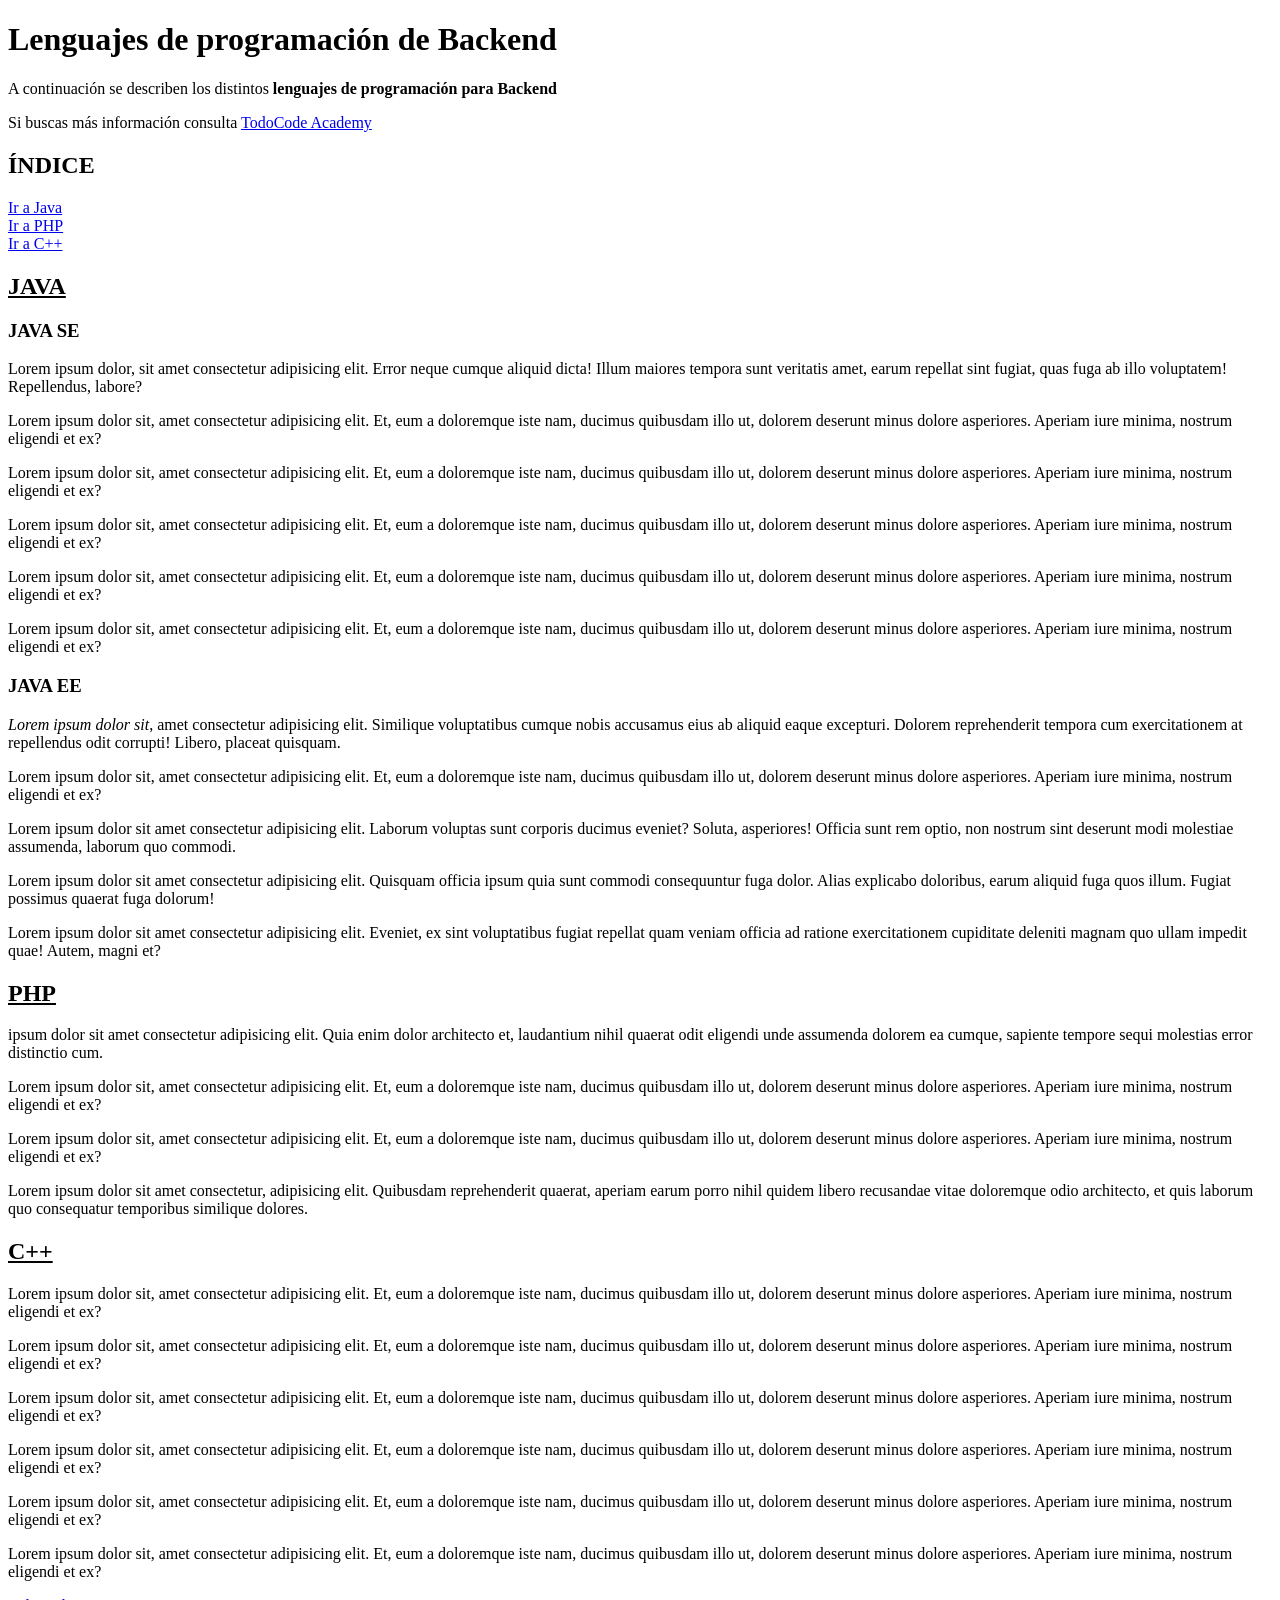
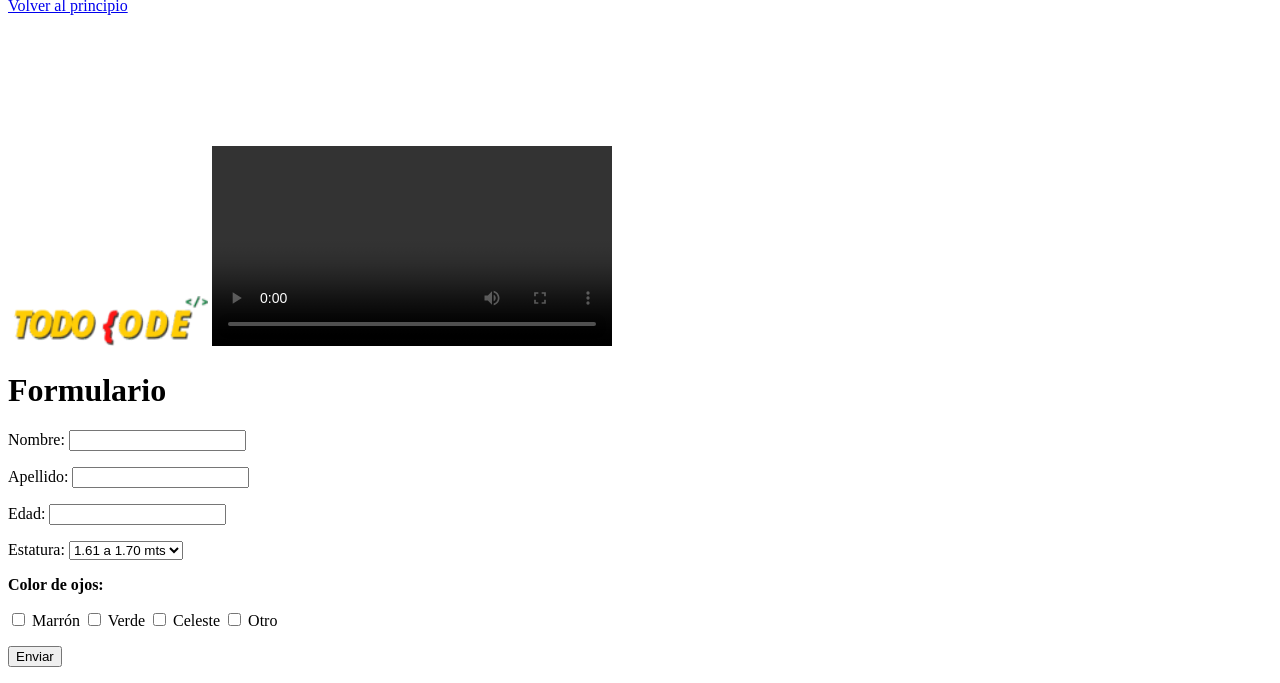
==== index.html @ 2b49d752 "Recupero checkbox" ====
<!DOCTYPE html>
<html lang="es">
<head>
   <meta charset="UTF-8">
     <!-- <meta name="viewport" content="width=device-width, initial-scale=1.0"> -->
    <title>Mi primer página Web</title>
</head>

<body>
    <H1 id="tope">Lenguajes de programación de Backend</H1>
    <P>A continuación se describen los distintos <b>lenguajes de programación para Backend</b></P>
    <p>Si buscas más información consulta <a href="https://todocodeacademy.com">TodoCode Academy</a></p>
    
    <h2>ÍNDICE</h2>
    <a href="#Java">Ir a Java</a><br>
    <a href="#PHP">Ir a PHP</a><br>
    <a href="#C">Ir a C++</a>
    
    <h2 id="Java"><u>JAVA</u></h2>

    <h3>JAVA SE</h3>

    <p>Lorem ipsum dolor, sit amet consectetur adipisicing elit. Error neque cumque aliquid dicta! Illum maiores tempora sunt veritatis amet, earum repellat sint fugiat, quas fuga ab illo voluptatem! Repellendus, labore?</p>
    <p>Lorem ipsum dolor sit, amet consectetur adipisicing elit. Et, eum a doloremque iste nam, ducimus quibusdam illo ut, dolorem deserunt minus dolore asperiores. Aperiam iure minima, nostrum eligendi et ex?</p>
    <p>Lorem ipsum dolor sit, amet consectetur adipisicing elit. Et, eum a doloremque iste nam, ducimus quibusdam illo ut, dolorem deserunt minus dolore asperiores. Aperiam iure minima, nostrum eligendi et ex?</p>
    <p>Lorem ipsum dolor sit, amet consectetur adipisicing elit. Et, eum a doloremque iste nam, ducimus quibusdam illo ut, dolorem deserunt minus dolore asperiores. Aperiam iure minima, nostrum eligendi et ex?</p>
    <p>Lorem ipsum dolor sit, amet consectetur adipisicing elit. Et, eum a doloremque iste nam, ducimus quibusdam illo ut, dolorem deserunt minus dolore asperiores. Aperiam iure minima, nostrum eligendi et ex?</p>
    <p>Lorem ipsum dolor sit, amet consectetur adipisicing elit. Et, eum a doloremque iste nam, ducimus quibusdam illo ut, dolorem deserunt minus dolore asperiores. Aperiam iure minima, nostrum eligendi et ex?</p>
    
    <h3>JAVA EE</h3>

    <p><i>Lorem ipsum dolor sit</i>, amet consectetur adipisicing elit. Similique voluptatibus cumque nobis accusamus eius ab aliquid eaque excepturi. Dolorem reprehenderit tempora cum exercitationem at repellendus odit corrupti! Libero, placeat quisquam.</p>
    <p>Lorem ipsum dolor sit, amet consectetur adipisicing elit. Et, eum a doloremque iste nam, ducimus quibusdam illo ut, dolorem deserunt minus dolore asperiores. Aperiam iure minima, nostrum eligendi et ex?</p>
    <p>Lorem ipsum dolor sit amet consectetur adipisicing elit. Laborum voluptas sunt corporis ducimus eveniet? Soluta, asperiores! Officia sunt rem optio, non nostrum sint deserunt modi molestiae assumenda, laborum quo commodi.</p>
    <p>Lorem ipsum dolor sit amet consectetur adipisicing elit. Quisquam officia ipsum quia sunt commodi consequuntur fuga dolor. Alias explicabo doloribus, earum aliquid fuga quos illum. Fugiat possimus quaerat fuga dolorum!</p>
    <p>Lorem ipsum dolor sit amet consectetur adipisicing elit. Eveniet, ex sint voluptatibus fugiat repellat quam veniam officia ad ratione exercitationem cupiditate deleniti magnam quo ullam impedit quae! Autem, magni et?</p>
    <H2 id="PHP"><u>PHP</u></H2>

    <p>ipsum dolor sit amet consectetur adipisicing elit. Quia enim dolor architecto et, laudantium nihil quaerat odit eligendi unde assumenda dolorem ea cumque, sapiente tempore sequi molestias error distinctio cum.</p>
    <p>Lorem ipsum dolor sit, amet consectetur adipisicing elit. Et, eum a doloremque iste nam, ducimus quibusdam illo ut, dolorem deserunt minus dolore asperiores. Aperiam iure minima, nostrum eligendi et ex?</p>
    <p>Lorem ipsum dolor sit, amet consectetur adipisicing elit. Et, eum a doloremque iste nam, ducimus quibusdam illo ut, dolorem deserunt minus dolore asperiores. Aperiam iure minima, nostrum eligendi et ex?</p>
    <p>Lorem ipsum dolor sit amet consectetur, adipisicing elit. Quibusdam reprehenderit quaerat, aperiam earum porro nihil quidem libero recusandae vitae doloremque odio architecto, et quis laborum quo consequatur temporibus similique dolores.</p>
    
    <h2 id="C"><u>C++</u></H2>

    <p>Lorem ipsum dolor sit, amet consectetur adipisicing elit. Et, eum a doloremque iste nam, ducimus quibusdam illo ut, dolorem deserunt minus dolore asperiores. Aperiam iure minima, nostrum eligendi et ex?</p>
    <p>Lorem ipsum dolor sit, amet consectetur adipisicing elit. Et, eum a doloremque iste nam, ducimus quibusdam illo ut, dolorem deserunt minus dolore asperiores. Aperiam iure minima, nostrum eligendi et ex?</p>
    <p>Lorem ipsum dolor sit, amet consectetur adipisicing elit. Et, eum a doloremque iste nam, ducimus quibusdam illo ut, dolorem deserunt minus dolore asperiores. Aperiam iure minima, nostrum eligendi et ex?</p>
    <p>Lorem ipsum dolor sit, amet consectetur adipisicing elit. Et, eum a doloremque iste nam, ducimus quibusdam illo ut, dolorem deserunt minus dolore asperiores. Aperiam iure minima, nostrum eligendi et ex?</p>
    <p>Lorem ipsum dolor sit, amet consectetur adipisicing elit. Et, eum a doloremque iste nam, ducimus quibusdam illo ut, dolorem deserunt minus dolore asperiores. Aperiam iure minima, nostrum eligendi et ex?</p>
    <p>Lorem ipsum dolor sit, amet consectetur adipisicing elit. Et, eum a doloremque iste nam, ducimus quibusdam illo ut, dolorem deserunt minus dolore asperiores. Aperiam iure minima, nostrum eligendi et ex?</p>
    <p><a href="#tope">Volver al principio</a></p>
    
    <img src="/img/TodoCode.png" width="200" height="50"/>

    <video src="prueba.mp4" height="200" controls ></video>

    <iframe width="560" height="315" src="https://www.youtube.com/embed/VAIn-cUSUHg?si=ZzHi3H1dqxnozbJQ" title="YouTube video player" frameborder="0" allow="accelerometer; autoplay; clipboard-write; encrypted-media; gyroscope; picture-in-picture; web-share" referrerpolicy="strict-origin-when-cross-origin" allowfullscreen></iframe>

    <!-- <div align="center"> -->
        <form>
        <h1>Formulario</h1>
        <p><label for="nombre">Nombre: <input type="text" id="nombre"></label></p>
        <p><label for="apellido">Apellido: <input type="text" id="apellido"></label></p>
        <p><label for="edad">Edad: <input type="text" id="edad"></label></p>
        
        <p><label>Estatura: 
            <select id="estatura">
                <option value="<1.50"> < 1.50 mts </option>
                <option value="1.51 a 1.60"> 1.51 a 1.60 mts </option>
                <option value="1.61 a 1.70" selected> 1.61 a 1.70 mts </option>
                <option value="1.71 a 1.80"> 1.71 a 1.80 mts </option>
                <option value=" > 1.80"> > 1.80 mts </option>
            </select>
        </label></p>

        <p><b>Color de ojos:</b></p>
            <input type="checkbox" name="marron" >
            <label>Marrón</label>
            <input type="checkbox" name="verde" >
            <label>Verde</label>
            <input type="checkbox" name="celeste" >
            <label> Celeste</label>
            <input type="checkbox" name="otro" >
            <label>Otro</label>
        <p><button type="submit">Enviar</button> </p>
    </form>
    <!-- </div> -->
    </html>
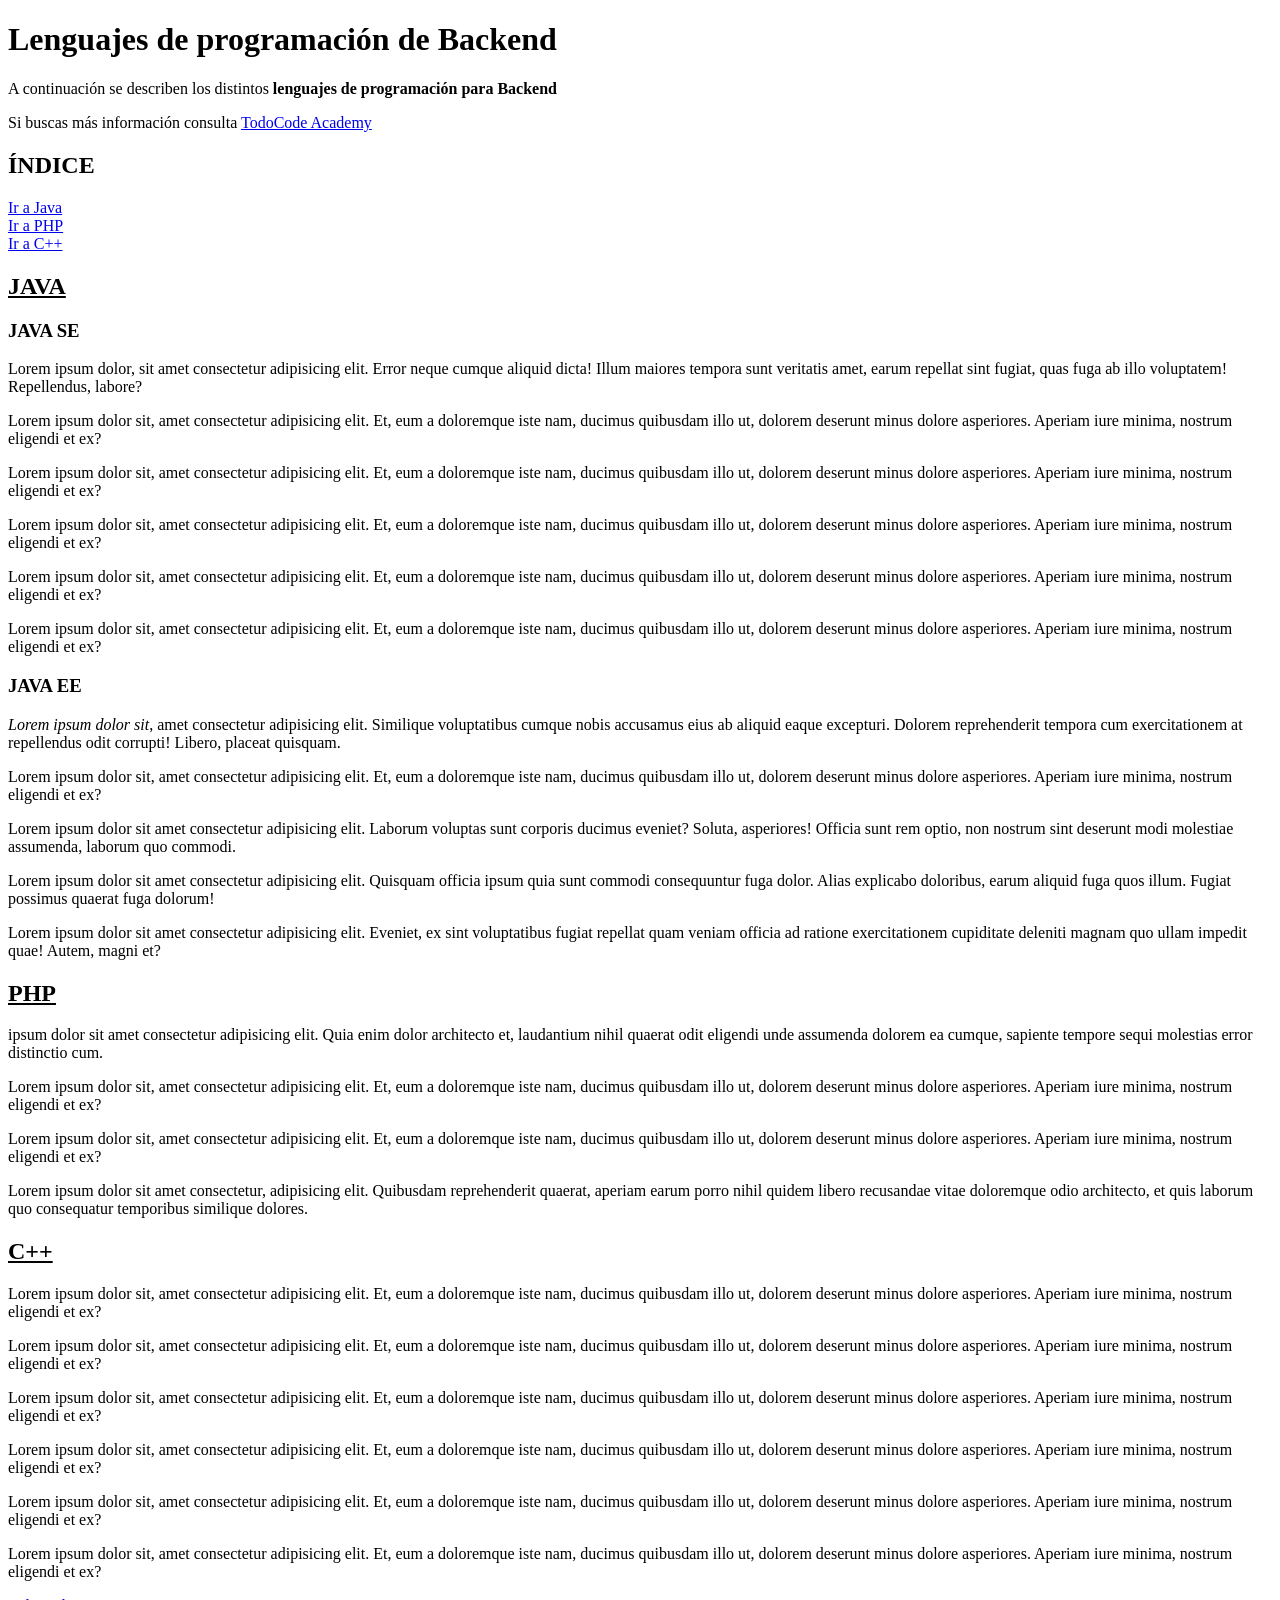
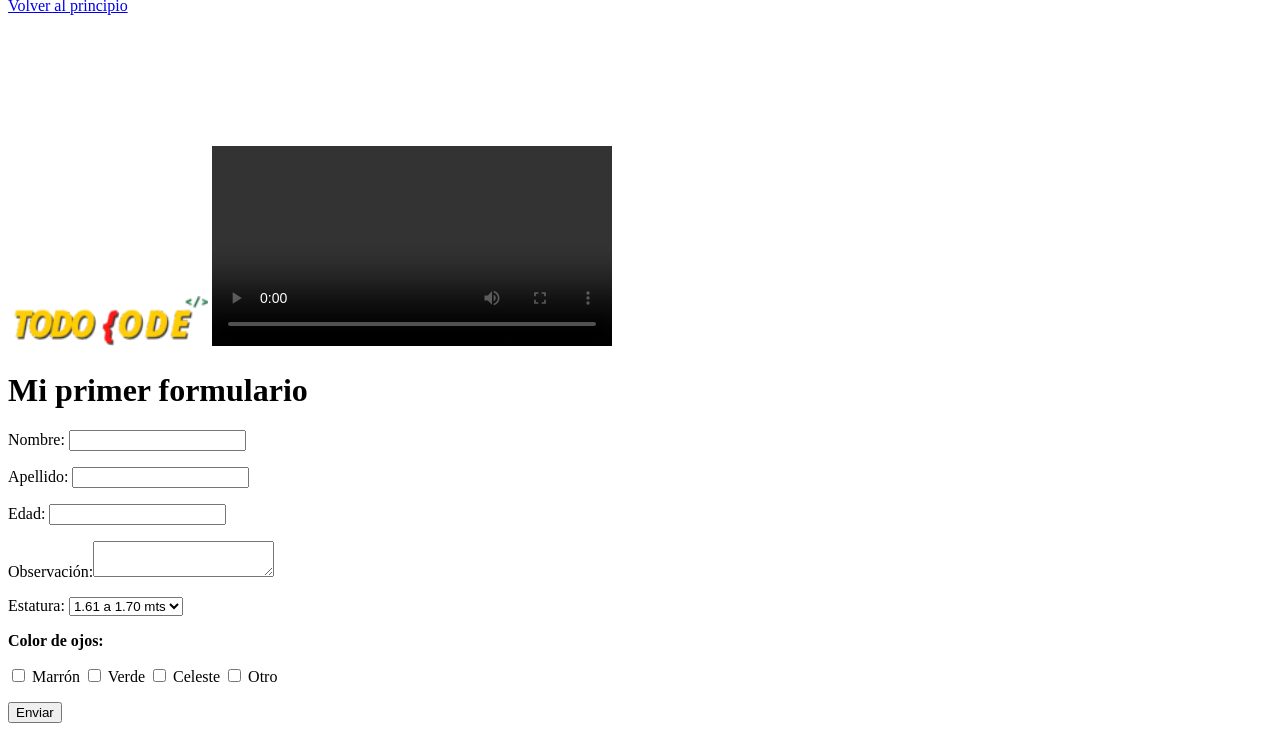
==== commit dc820841: "Se crea formulario independiente" ====
--- a/index.html
+++ b/index.html
@@ -59,10 +59,11 @@
 
     <!-- <div align="center"> -->
         <form>
-        <h1>Formulario</h1>
+        <h1>Mi primer formulario</h1>
         <p><label for="nombre">Nombre: <input type="text" id="nombre"></label></p>
         <p><label for="apellido">Apellido: <input type="text" id="apellido"></label></p>
         <p><label for="edad">Edad: <input type="text" id="edad"></label></p>
+        <p><label for="observacion">Observación:<textarea id="observacion"></textarea></label></p>
         
         <p><label>Estatura: 
             <select id="estatura">
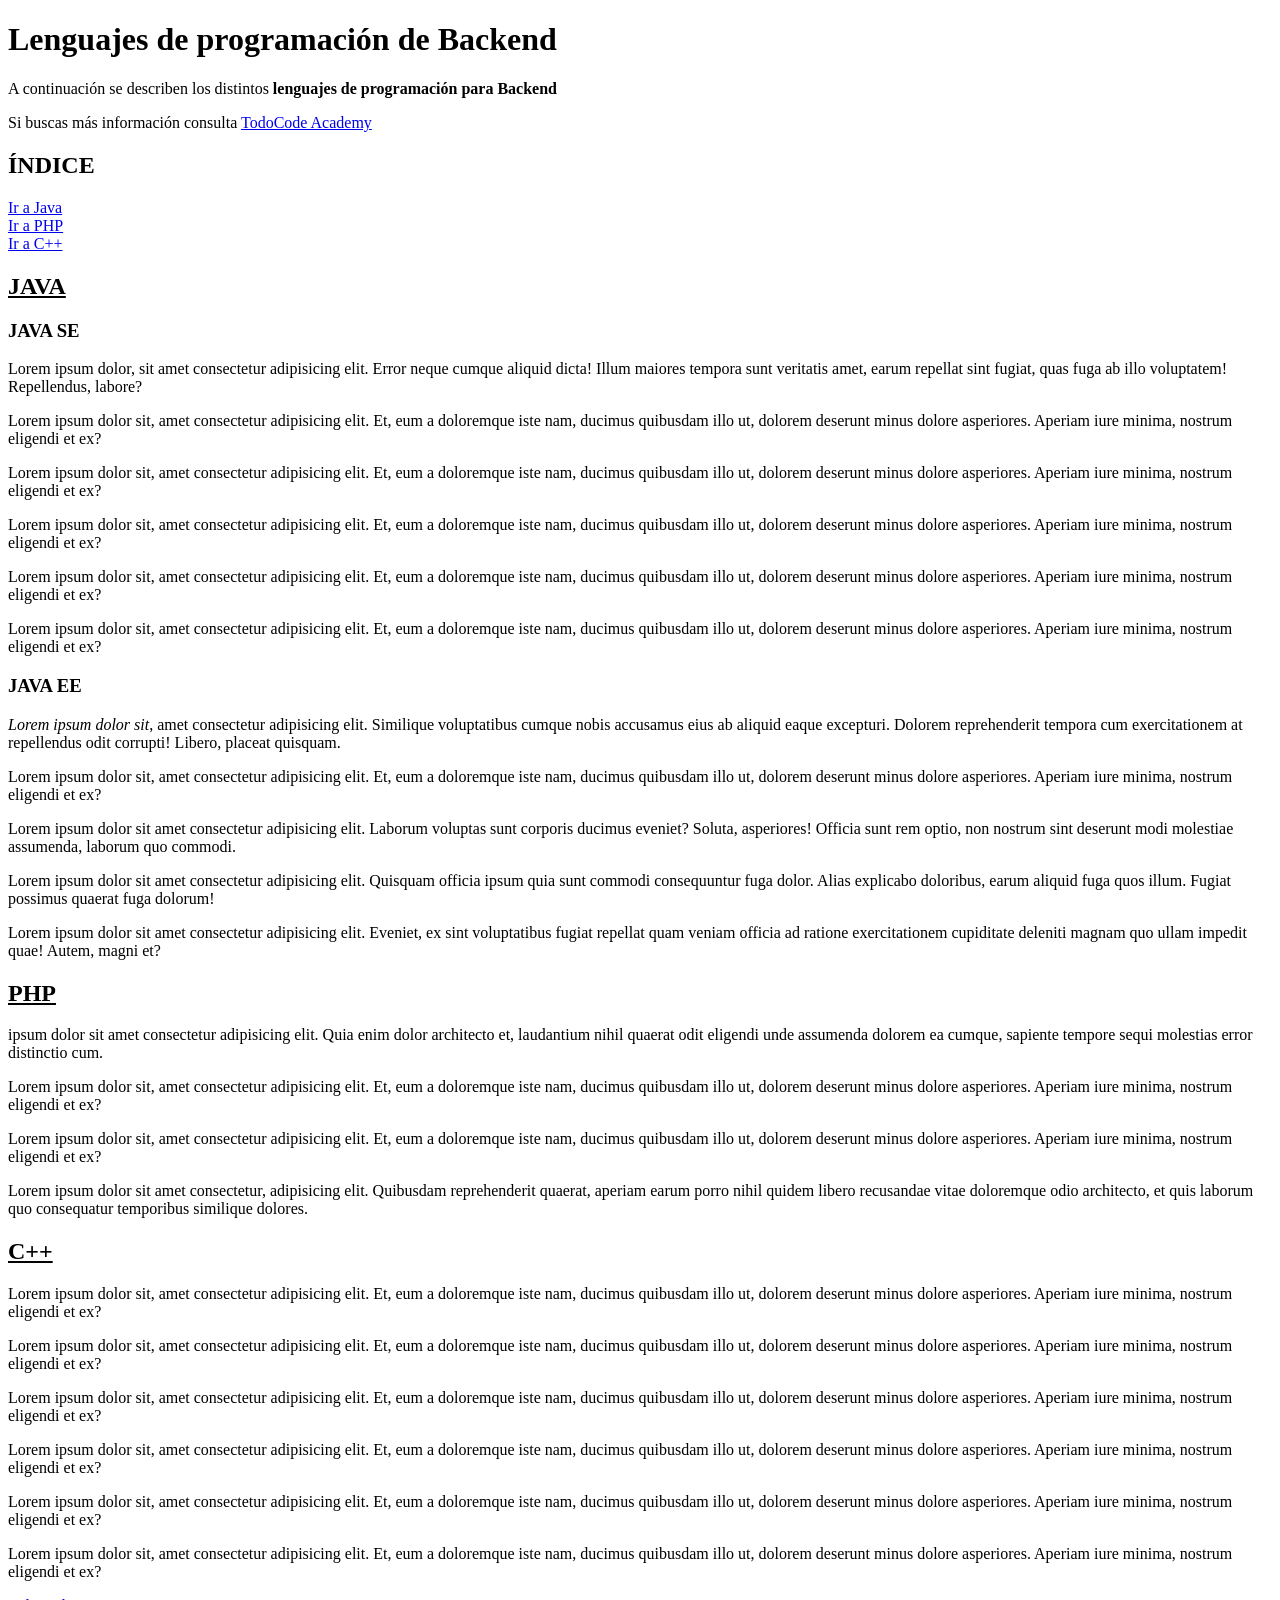
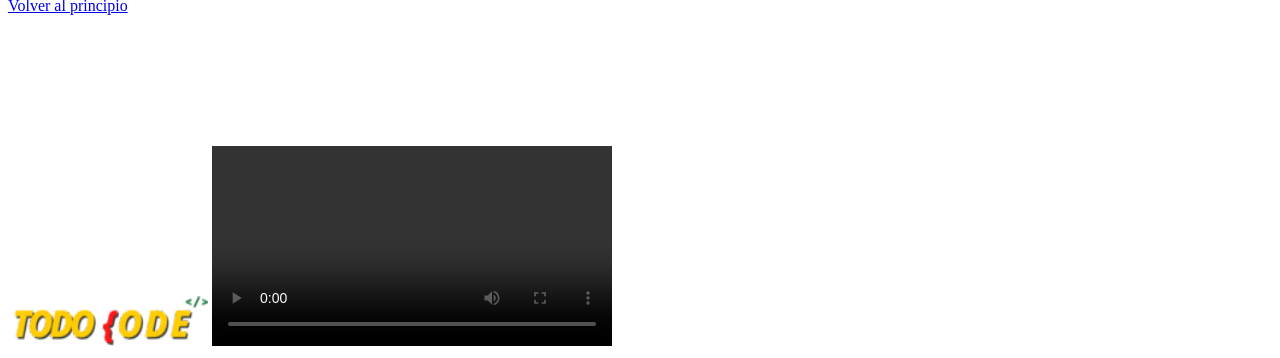
==== commit 34e0d31a: "Se agrega metodo y accion" ====
--- a/index.html
+++ b/index.html
@@ -57,36 +57,7 @@
 
     <iframe width="560" height="315" src="https://www.youtube.com/embed/VAIn-cUSUHg?si=ZzHi3H1dqxnozbJQ" title="YouTube video player" frameborder="0" allow="accelerometer; autoplay; clipboard-write; encrypted-media; gyroscope; picture-in-picture; web-share" referrerpolicy="strict-origin-when-cross-origin" allowfullscreen></iframe>
 
-    <!-- <div align="center"> -->
-        <form>
-        <h1>Mi primer formulario</h1>
-        <p><label for="nombre">Nombre: <input type="text" id="nombre"></label></p>
-        <p><label for="apellido">Apellido: <input type="text" id="apellido"></label></p>
-        <p><label for="edad">Edad: <input type="text" id="edad"></label></p>
-        <p><label for="observacion">Observación:<textarea id="observacion"></textarea></label></p>
-        
-        <p><label>Estatura: 
-            <select id="estatura">
-                <option value="<1.50"> < 1.50 mts </option>
-                <option value="1.51 a 1.60"> 1.51 a 1.60 mts </option>
-                <option value="1.61 a 1.70" selected> 1.61 a 1.70 mts </option>
-                <option value="1.71 a 1.80"> 1.71 a 1.80 mts </option>
-                <option value=" > 1.80"> > 1.80 mts </option>
-            </select>
-        </label></p>
 
-        <p><b>Color de ojos:</b></p>
-            <input type="checkbox" name="marron" >
-            <label>Marrón</label>
-            <input type="checkbox" name="verde" >
-            <label>Verde</label>
-            <input type="checkbox" name="celeste" >
-            <label> Celeste</label>
-            <input type="checkbox" name="otro" >
-            <label>Otro</label>
-        <p><button type="submit">Enviar</button> </p>
-    </form>
-    <!-- </div> -->
     </html>
 
    
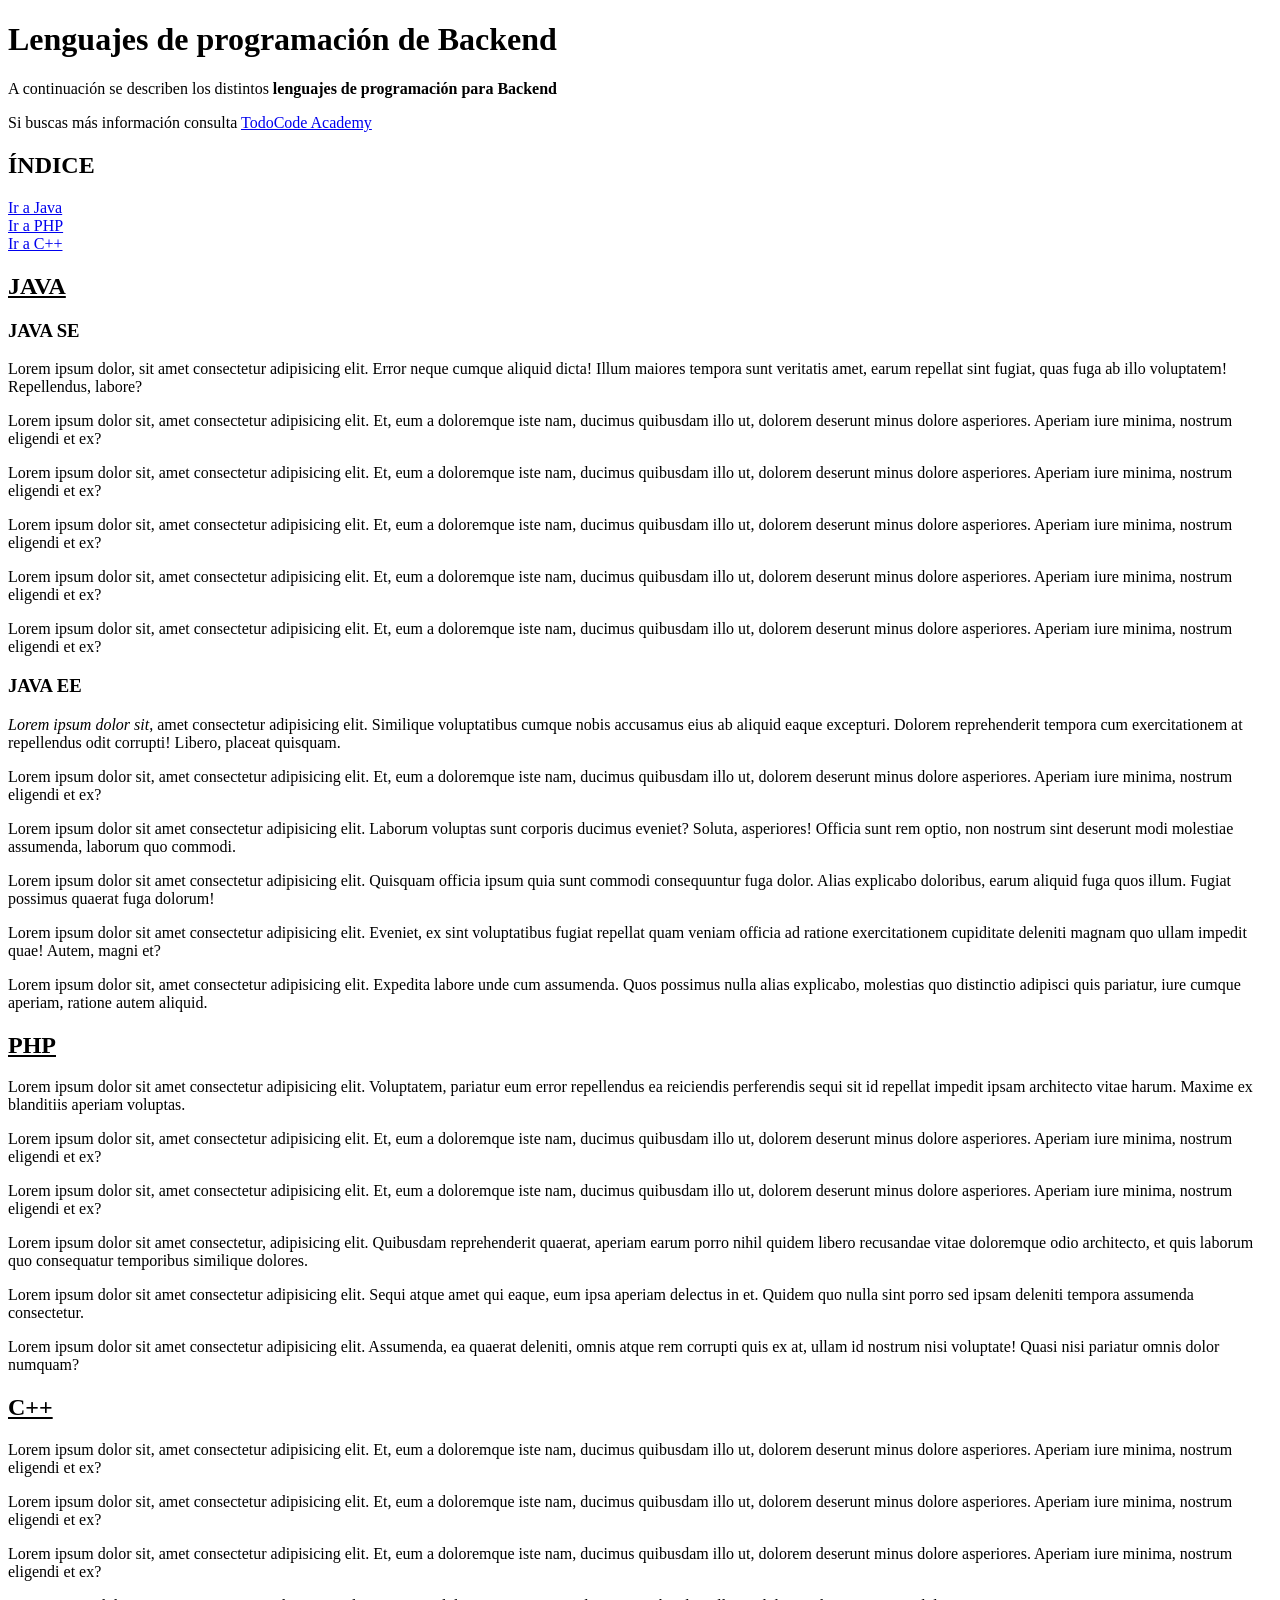
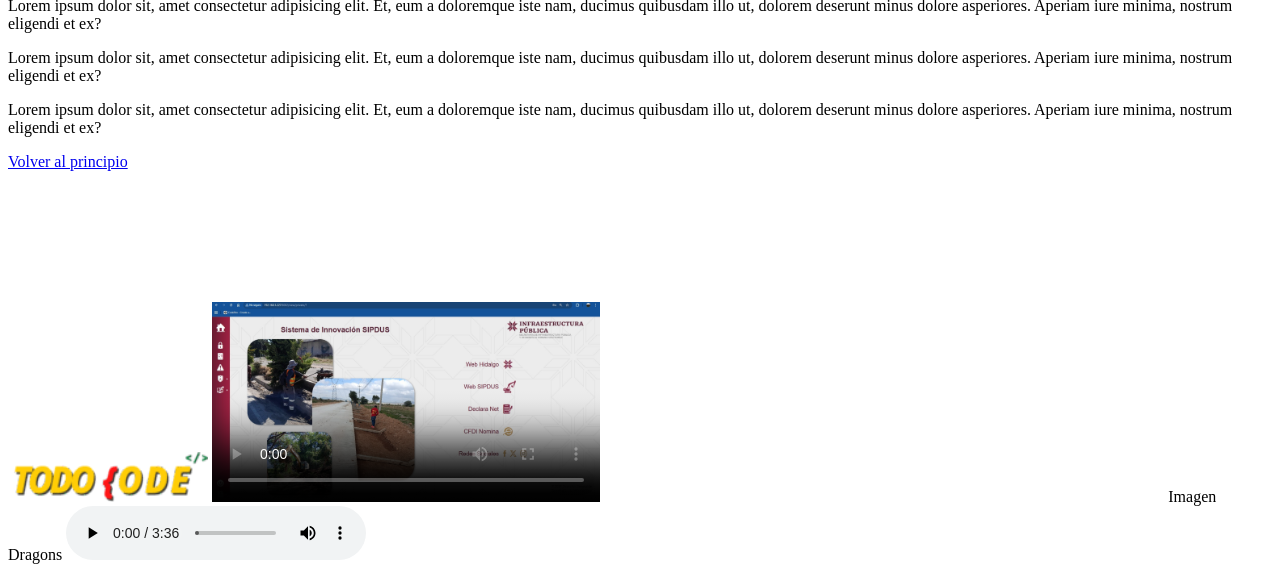
==== commit edf5e1ff: "Se agregan enlace a audio y poster a imagen" ====
--- a/index.html
+++ b/index.html
@@ -19,7 +19,6 @@
     <h2 id="Java"><u>JAVA</u></h2>
 
     <h3>JAVA SE</h3>
-
     <p>Lorem ipsum dolor, sit amet consectetur adipisicing elit. Error neque cumque aliquid dicta! Illum maiores tempora sunt veritatis amet, earum repellat sint fugiat, quas fuga ab illo voluptatem! Repellendus, labore?</p>
     <p>Lorem ipsum dolor sit, amet consectetur adipisicing elit. Et, eum a doloremque iste nam, ducimus quibusdam illo ut, dolorem deserunt minus dolore asperiores. Aperiam iure minima, nostrum eligendi et ex?</p>
     <p>Lorem ipsum dolor sit, amet consectetur adipisicing elit. Et, eum a doloremque iste nam, ducimus quibusdam illo ut, dolorem deserunt minus dolore asperiores. Aperiam iure minima, nostrum eligendi et ex?</p>
@@ -34,12 +33,15 @@
     <p>Lorem ipsum dolor sit amet consectetur adipisicing elit. Laborum voluptas sunt corporis ducimus eveniet? Soluta, asperiores! Officia sunt rem optio, non nostrum sint deserunt modi molestiae assumenda, laborum quo commodi.</p>
     <p>Lorem ipsum dolor sit amet consectetur adipisicing elit. Quisquam officia ipsum quia sunt commodi consequuntur fuga dolor. Alias explicabo doloribus, earum aliquid fuga quos illum. Fugiat possimus quaerat fuga dolorum!</p>
     <p>Lorem ipsum dolor sit amet consectetur adipisicing elit. Eveniet, ex sint voluptatibus fugiat repellat quam veniam officia ad ratione exercitationem cupiditate deleniti magnam quo ullam impedit quae! Autem, magni et?</p>
+    <p>Lorem ipsum dolor sit, amet consectetur adipisicing elit. Expedita labore unde cum assumenda. Quos possimus nulla alias explicabo, molestias quo distinctio adipisci quis pariatur, iure cumque aperiam, ratione autem aliquid.</p>
     <H2 id="PHP"><u>PHP</u></H2>
 
-    <p>ipsum dolor sit amet consectetur adipisicing elit. Quia enim dolor architecto et, laudantium nihil quaerat odit eligendi unde assumenda dolorem ea cumque, sapiente tempore sequi molestias error distinctio cum.</p>
+    <p>Lorem ipsum dolor sit amet consectetur adipisicing elit. Voluptatem, pariatur eum error repellendus ea reiciendis perferendis sequi sit id repellat impedit ipsam architecto vitae harum. Maxime ex blanditiis aperiam voluptas.</p>
     <p>Lorem ipsum dolor sit, amet consectetur adipisicing elit. Et, eum a doloremque iste nam, ducimus quibusdam illo ut, dolorem deserunt minus dolore asperiores. Aperiam iure minima, nostrum eligendi et ex?</p>
     <p>Lorem ipsum dolor sit, amet consectetur adipisicing elit. Et, eum a doloremque iste nam, ducimus quibusdam illo ut, dolorem deserunt minus dolore asperiores. Aperiam iure minima, nostrum eligendi et ex?</p>
     <p>Lorem ipsum dolor sit amet consectetur, adipisicing elit. Quibusdam reprehenderit quaerat, aperiam earum porro nihil quidem libero recusandae vitae doloremque odio architecto, et quis laborum quo consequatur temporibus similique dolores.</p>
+    <p>Lorem ipsum dolor sit amet consectetur adipisicing elit. Sequi atque amet qui eaque, eum ipsa aperiam delectus in et. Quidem quo nulla sint porro sed ipsam deleniti tempora assumenda consectetur.</p>
+    <p>Lorem ipsum dolor sit amet consectetur adipisicing elit. Assumenda, ea quaerat deleniti, omnis atque rem corrupti quis ex at, ullam id nostrum nisi voluptate! Quasi nisi pariatur omnis dolor numquam?</p>
     
     <h2 id="C"><u>C++</u></H2>
 
@@ -51,13 +53,11 @@
     <p>Lorem ipsum dolor sit, amet consectetur adipisicing elit. Et, eum a doloremque iste nam, ducimus quibusdam illo ut, dolorem deserunt minus dolore asperiores. Aperiam iure minima, nostrum eligendi et ex?</p>
     <p><a href="#tope">Volver al principio</a></p>
     
-    <img src="/img/TodoCode.png" width="200" height="50"/>
+    <img src="/img/TodoCode.png" alt="TodoCode" width="200" height="50">
 
-    <video src="prueba.mp4" height="200" controls ></video>
+    <video src="prueba.mp4" height="200" controls poster="Sistema de Innovacion.jpg"></video>
 
     <iframe width="560" height="315" src="https://www.youtube.com/embed/VAIn-cUSUHg?si=ZzHi3H1dqxnozbJQ" title="YouTube video player" frameborder="0" allow="accelerometer; autoplay; clipboard-write; encrypted-media; gyroscope; picture-in-picture; web-share" referrerpolicy="strict-origin-when-cross-origin" allowfullscreen></iframe>
-
-
+    <label>Imagen Dragons</label>
+    <audio src="/audio/Imagine Dragons - Believer.mp3" controls></audio>
     </html>
-
-   
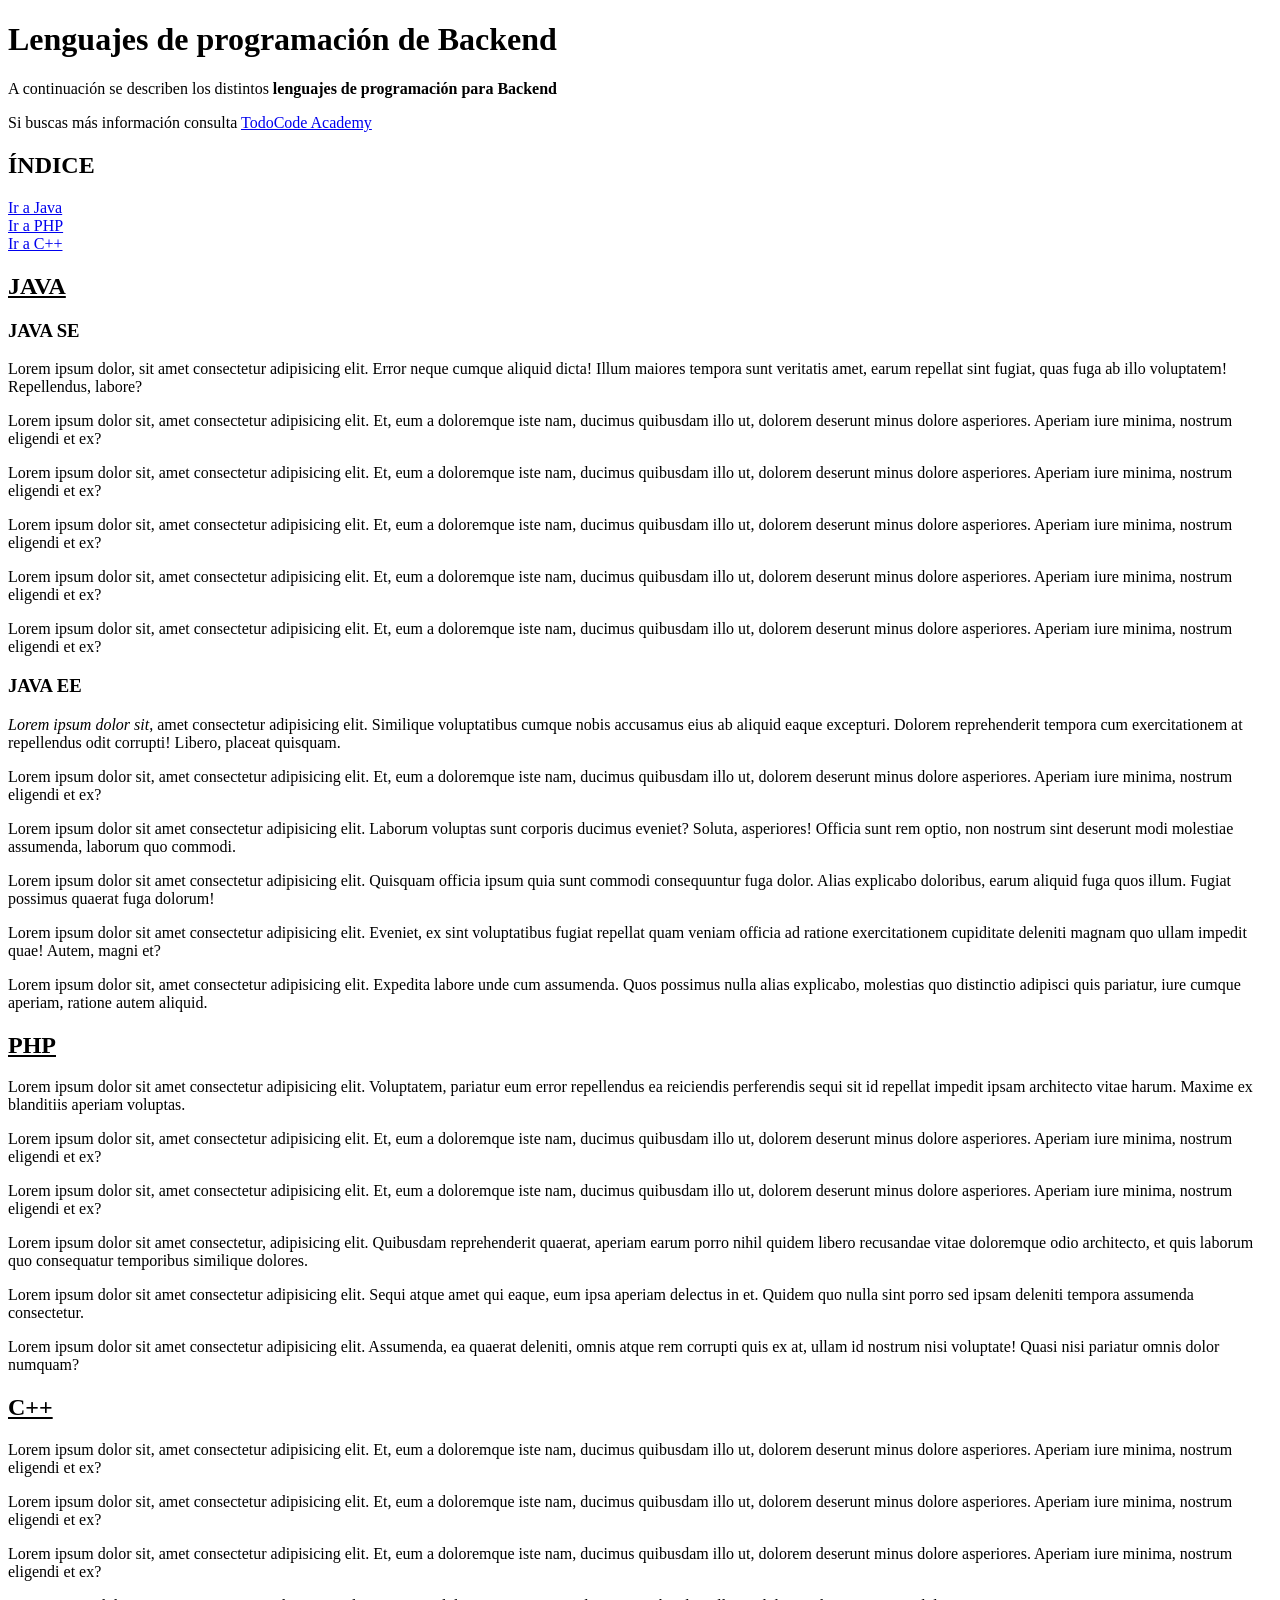
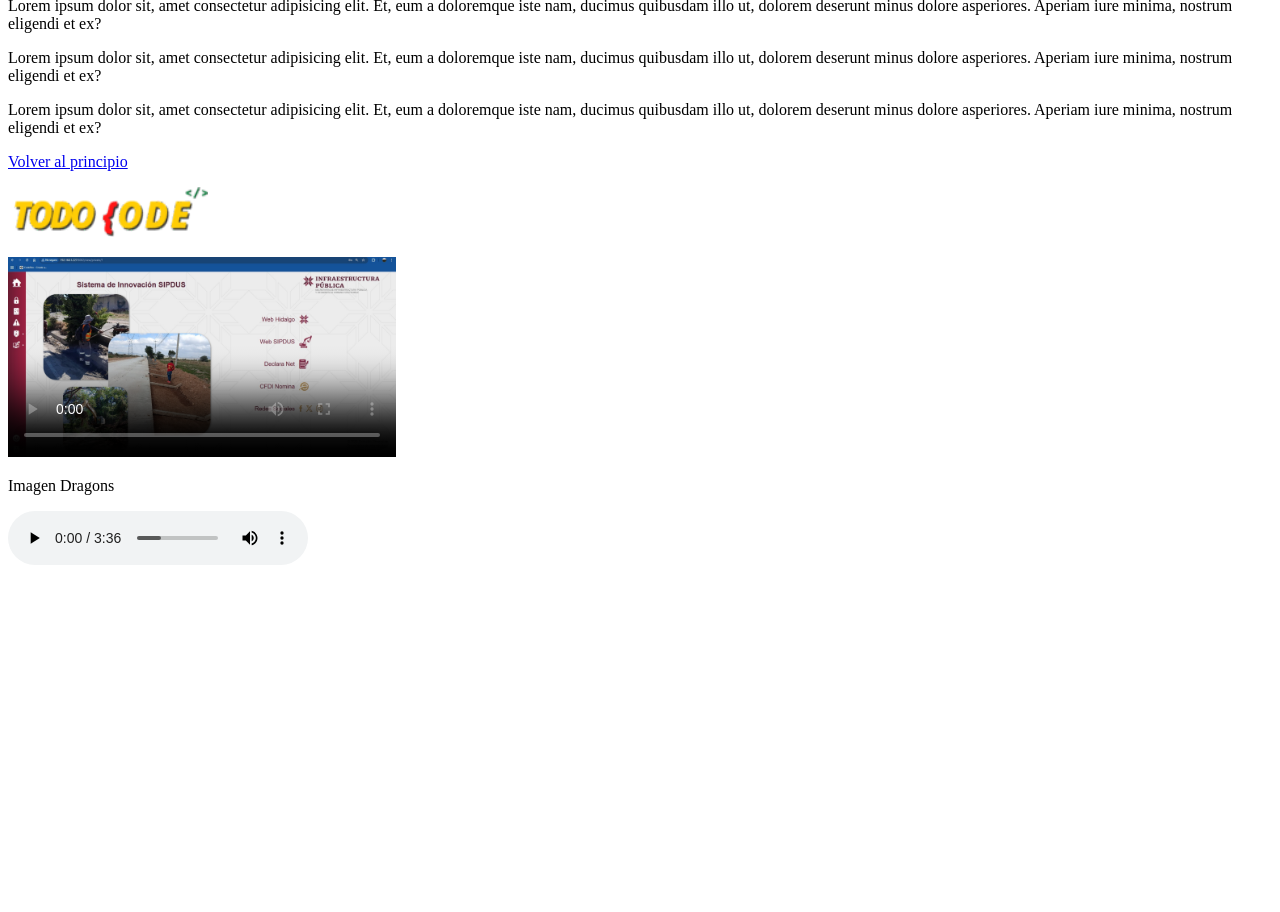
==== commit 417ceb40: "Se invierte orden de video y audio" ====
--- a/index.html
+++ b/index.html
@@ -55,9 +55,9 @@
     
     <img src="/img/TodoCode.png" alt="TodoCode" width="200" height="50">
 
-    <video src="prueba.mp4" height="200" controls poster="Sistema de Innovacion.jpg"></video>
+    <p><video src="prueba.mp4" height="200" controls poster="Sistema de Innovacion.jpg"></video></p>
+    
+    <label>Imagen Dragons<p><audio src="/audio/Imagine Dragons - Believer.mp3" controls></audio></p></label>
 
     <iframe width="560" height="315" src="https://www.youtube.com/embed/VAIn-cUSUHg?si=ZzHi3H1dqxnozbJQ" title="YouTube video player" frameborder="0" allow="accelerometer; autoplay; clipboard-write; encrypted-media; gyroscope; picture-in-picture; web-share" referrerpolicy="strict-origin-when-cross-origin" allowfullscreen></iframe>
-    <label>Imagen Dragons</label>
-    <audio src="/audio/Imagine Dragons - Believer.mp3" controls></audio>
     </html>
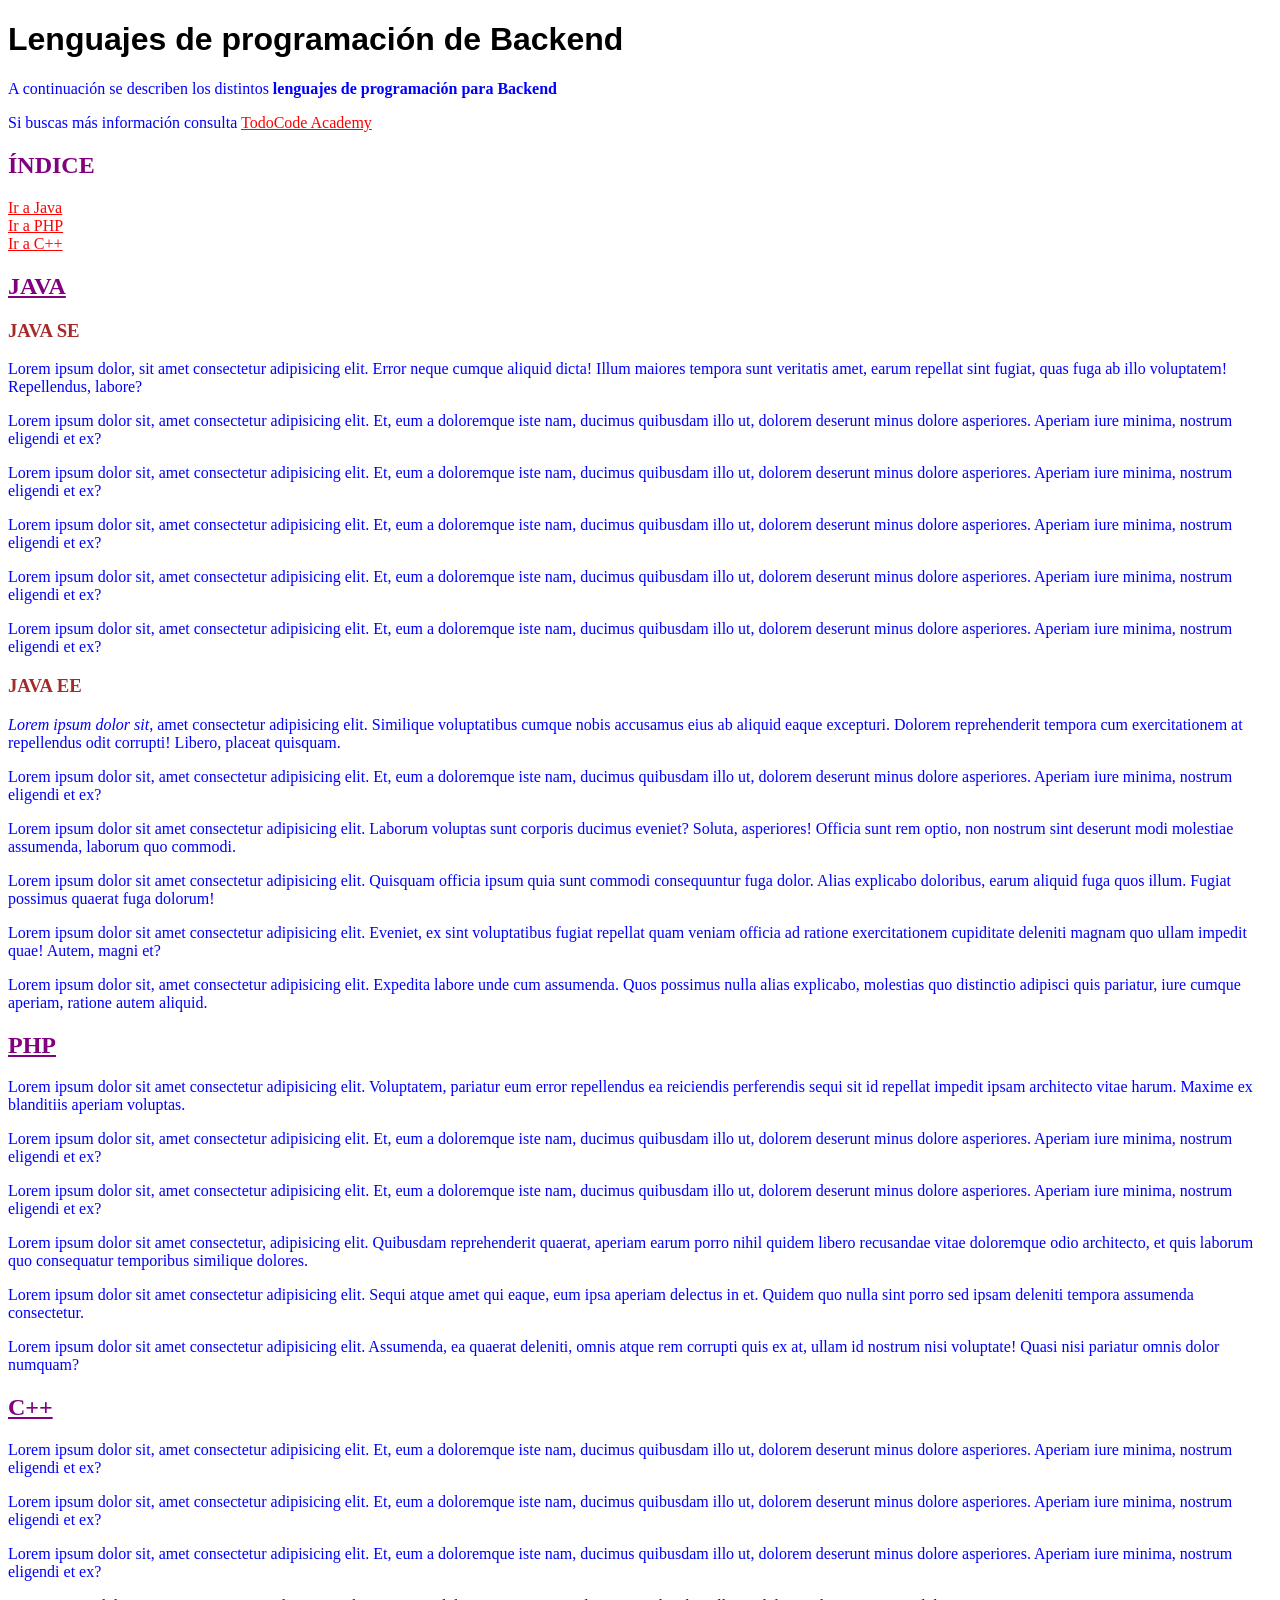
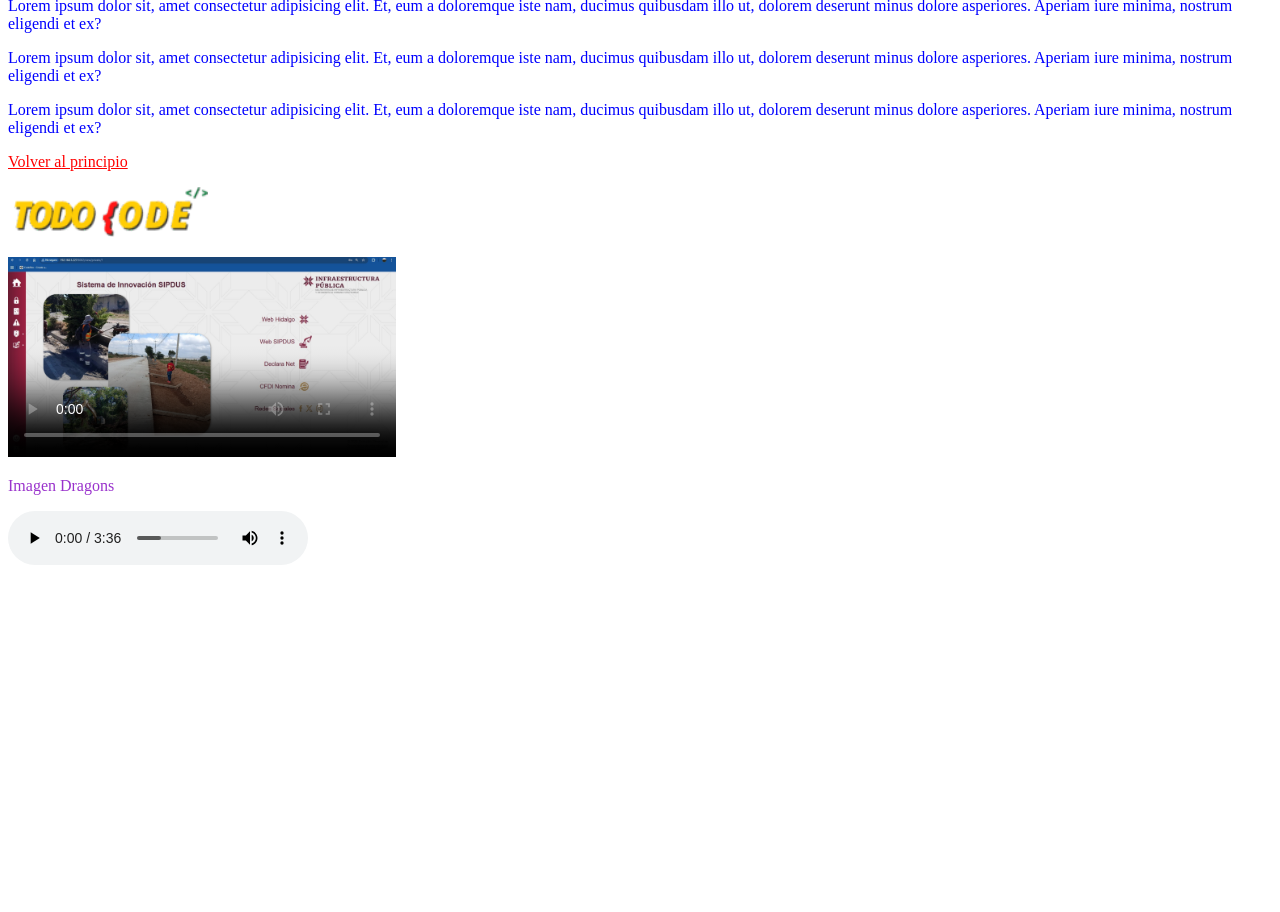
==== commit a18b875c: "Se agrega hoja de estilos" ====
--- a/index.html
+++ b/index.html
@@ -4,10 +4,11 @@
    <meta charset="UTF-8">
      <!-- <meta name="viewport" content="width=device-width, initial-scale=1.0"> -->
     <title>Mi primer página Web</title>
+    <link rel="stylesheet" href="css/estilo.css">
 </head>
 
 <body>
-    <H1 id="tope">Lenguajes de programación de Backend</H1>
+    <h1 id="tope">Lenguajes de programación de Backend</h1>
     <P>A continuación se describen los distintos <b>lenguajes de programación para Backend</b></P>
     <p>Si buscas más información consulta <a href="https://todocodeacademy.com">TodoCode Academy</a></p>
     
@@ -34,7 +35,8 @@
     <p>Lorem ipsum dolor sit amet consectetur adipisicing elit. Quisquam officia ipsum quia sunt commodi consequuntur fuga dolor. Alias explicabo doloribus, earum aliquid fuga quos illum. Fugiat possimus quaerat fuga dolorum!</p>
     <p>Lorem ipsum dolor sit amet consectetur adipisicing elit. Eveniet, ex sint voluptatibus fugiat repellat quam veniam officia ad ratione exercitationem cupiditate deleniti magnam quo ullam impedit quae! Autem, magni et?</p>
     <p>Lorem ipsum dolor sit, amet consectetur adipisicing elit. Expedita labore unde cum assumenda. Quos possimus nulla alias explicabo, molestias quo distinctio adipisci quis pariatur, iure cumque aperiam, ratione autem aliquid.</p>
-    <H2 id="PHP"><u>PHP</u></H2>
+    
+    <h2 id="PHP"><u>PHP</u></h2>
 
     <p>Lorem ipsum dolor sit amet consectetur adipisicing elit. Voluptatem, pariatur eum error repellendus ea reiciendis perferendis sequi sit id repellat impedit ipsam architecto vitae harum. Maxime ex blanditiis aperiam voluptas.</p>
     <p>Lorem ipsum dolor sit, amet consectetur adipisicing elit. Et, eum a doloremque iste nam, ducimus quibusdam illo ut, dolorem deserunt minus dolore asperiores. Aperiam iure minima, nostrum eligendi et ex?</p>
@@ -43,7 +45,7 @@
     <p>Lorem ipsum dolor sit amet consectetur adipisicing elit. Sequi atque amet qui eaque, eum ipsa aperiam delectus in et. Quidem quo nulla sint porro sed ipsam deleniti tempora assumenda consectetur.</p>
     <p>Lorem ipsum dolor sit amet consectetur adipisicing elit. Assumenda, ea quaerat deleniti, omnis atque rem corrupti quis ex at, ullam id nostrum nisi voluptate! Quasi nisi pariatur omnis dolor numquam?</p>
     
-    <h2 id="C"><u>C++</u></H2>
+    <h2 id="C"><u>C++</u></h2>
 
     <p>Lorem ipsum dolor sit, amet consectetur adipisicing elit. Et, eum a doloremque iste nam, ducimus quibusdam illo ut, dolorem deserunt minus dolore asperiores. Aperiam iure minima, nostrum eligendi et ex?</p>
     <p>Lorem ipsum dolor sit, amet consectetur adipisicing elit. Et, eum a doloremque iste nam, ducimus quibusdam illo ut, dolorem deserunt minus dolore asperiores. Aperiam iure minima, nostrum eligendi et ex?</p>
--- a/css/estilo.css
+++ b/css/estilo.css
@@ -0,0 +1,24 @@
+h1 {
+    color:black;
+    font-family: sans-serif;
+}
+
+h2{
+    color: purple;
+}
+
+h3{
+    color: brown;
+}
+
+a{
+    color: red;
+}
+
+p{
+    color: blue;
+}
+
+label{
+    color: darkorchid;
+}
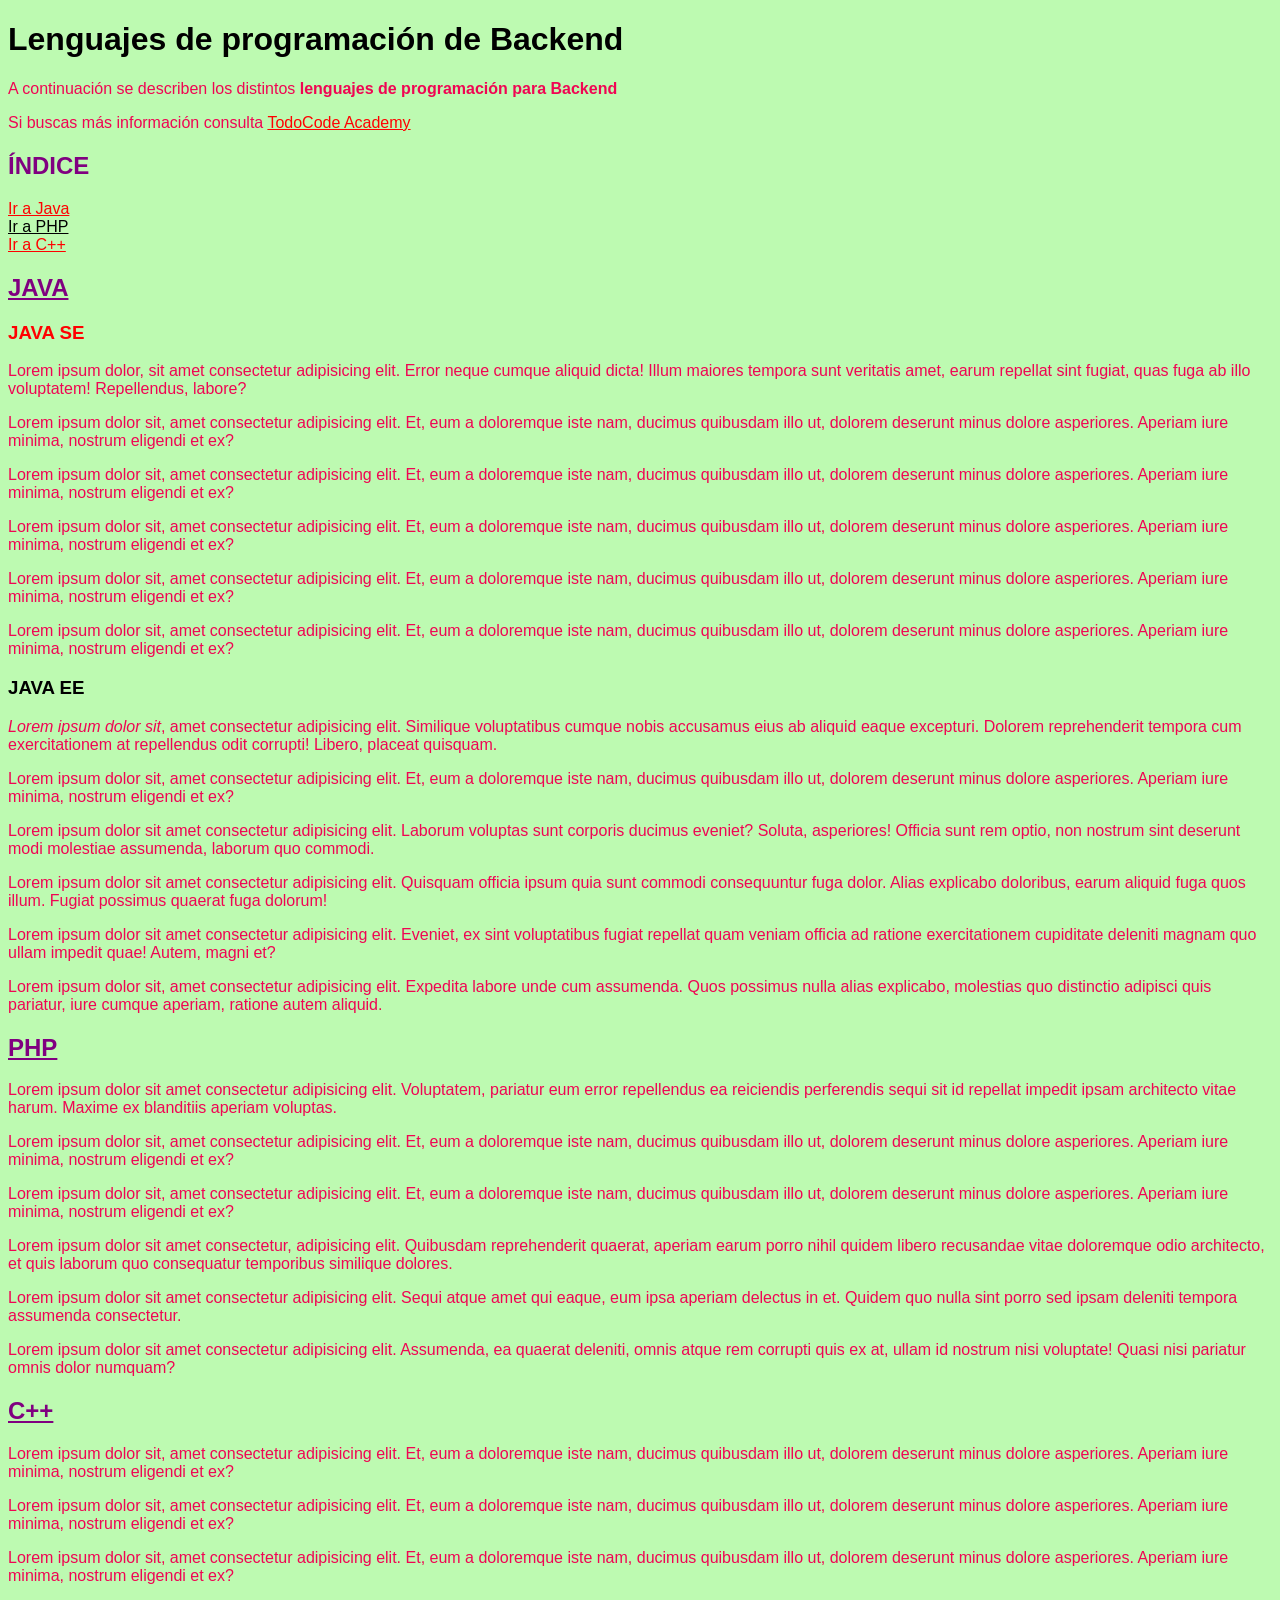
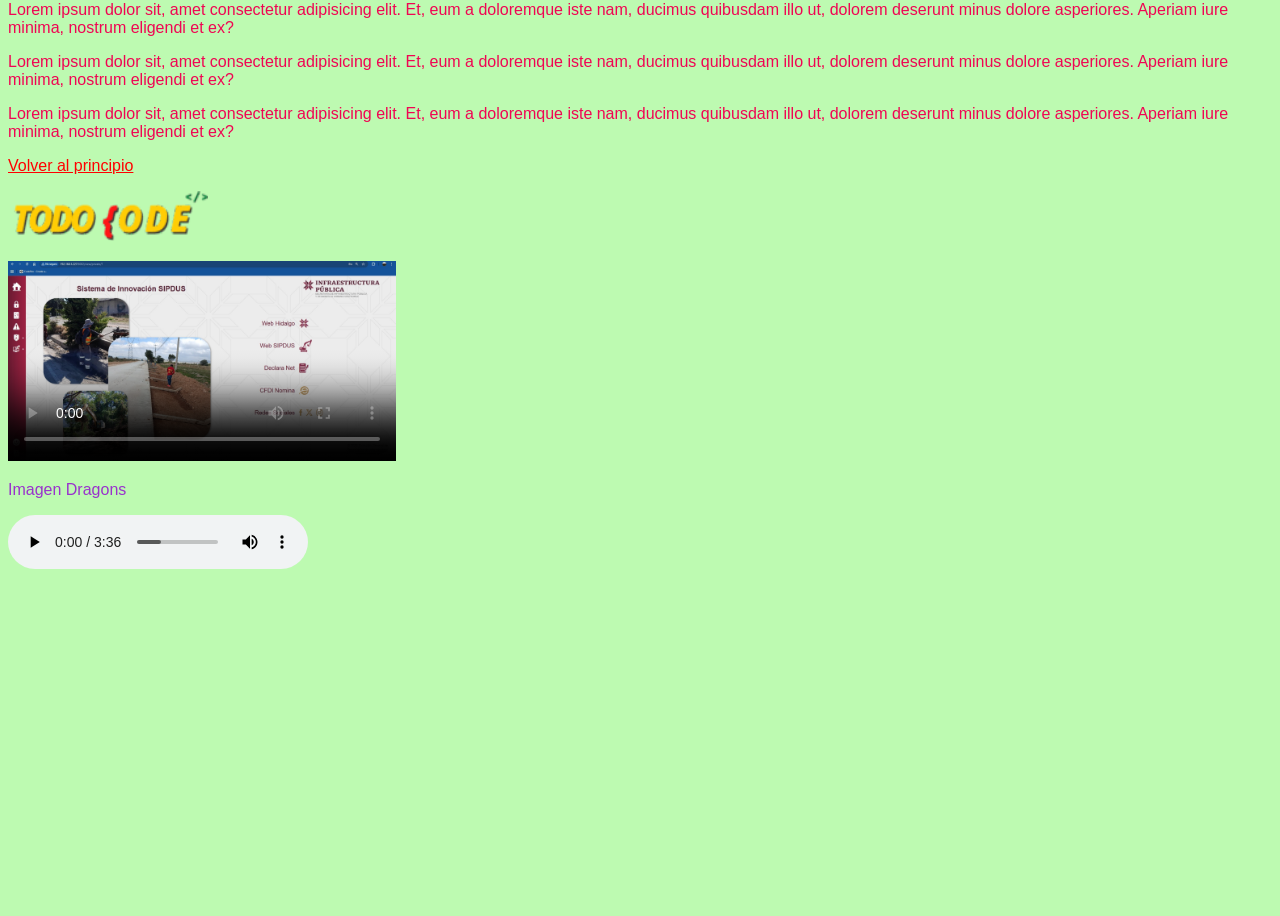
==== commit fd749ca6: "Practicando con selectores" ====
--- a/index.html
+++ b/index.html
@@ -14,12 +14,12 @@
     
     <h2>ÍNDICE</h2>
     <a href="#Java">Ir a Java</a><br>
-    <a href="#PHP">Ir a PHP</a><br>
+    <a class="referencia" href="#PHP">Ir a PHP</a><br>
     <a href="#C">Ir a C++</a>
     
     <h2 id="Java"><u>JAVA</u></h2>
 
-    <h3>JAVA SE</h3>
+    <h3 id="java">JAVA SE</h3>
     <p>Lorem ipsum dolor, sit amet consectetur adipisicing elit. Error neque cumque aliquid dicta! Illum maiores tempora sunt veritatis amet, earum repellat sint fugiat, quas fuga ab illo voluptatem! Repellendus, labore?</p>
     <p>Lorem ipsum dolor sit, amet consectetur adipisicing elit. Et, eum a doloremque iste nam, ducimus quibusdam illo ut, dolorem deserunt minus dolore asperiores. Aperiam iure minima, nostrum eligendi et ex?</p>
     <p>Lorem ipsum dolor sit, amet consectetur adipisicing elit. Et, eum a doloremque iste nam, ducimus quibusdam illo ut, dolorem deserunt minus dolore asperiores. Aperiam iure minima, nostrum eligendi et ex?</p>
@@ -27,7 +27,7 @@
     <p>Lorem ipsum dolor sit, amet consectetur adipisicing elit. Et, eum a doloremque iste nam, ducimus quibusdam illo ut, dolorem deserunt minus dolore asperiores. Aperiam iure minima, nostrum eligendi et ex?</p>
     <p>Lorem ipsum dolor sit, amet consectetur adipisicing elit. Et, eum a doloremque iste nam, ducimus quibusdam illo ut, dolorem deserunt minus dolore asperiores. Aperiam iure minima, nostrum eligendi et ex?</p>
     
-    <h3>JAVA EE</h3>
+    <h3 class="referencia">JAVA EE</h3>
 
     <p><i>Lorem ipsum dolor sit</i>, amet consectetur adipisicing elit. Similique voluptatibus cumque nobis accusamus eius ab aliquid eaque excepturi. Dolorem reprehenderit tempora cum exercitationem at repellendus odit corrupti! Libero, placeat quisquam.</p>
     <p>Lorem ipsum dolor sit, amet consectetur adipisicing elit. Et, eum a doloremque iste nam, ducimus quibusdam illo ut, dolorem deserunt minus dolore asperiores. Aperiam iure minima, nostrum eligendi et ex?</p>
--- a/css/estilo.css
+++ b/css/estilo.css
@@ -1,3 +1,16 @@
+*{
+    background-color: rgb(189, 250, 177);
+    font-family: Verdana, Geneva, Tahoma, sans-serif;
+}
+
+.referencia{
+    color: black;
+}
+
+#java{
+    color: red;
+}
+
 h1 {
     color:black;
     font-family: sans-serif;
@@ -16,9 +29,10 @@
 }
 
 p{
-    color: blue;
+    color: rgb(240, 5, 83);
 }
 
 label{
     color: darkorchid;
-}+}
+
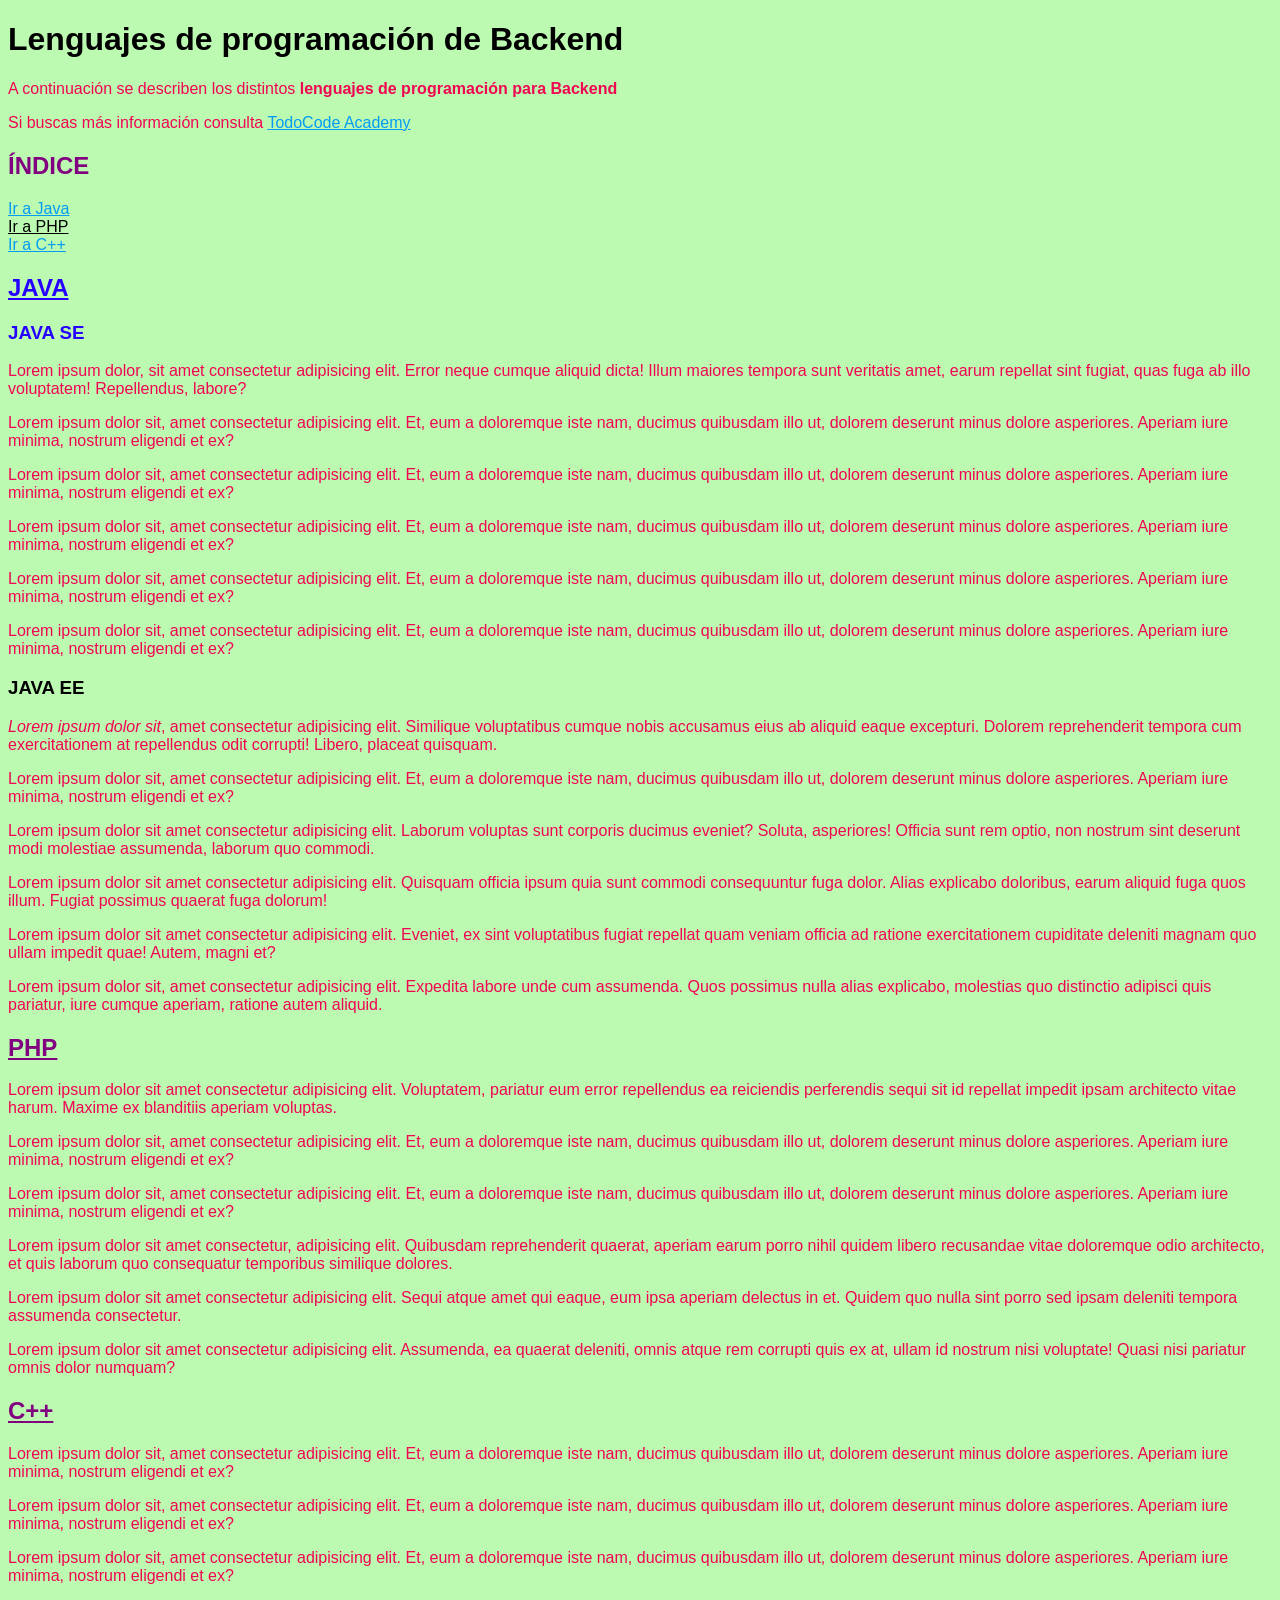
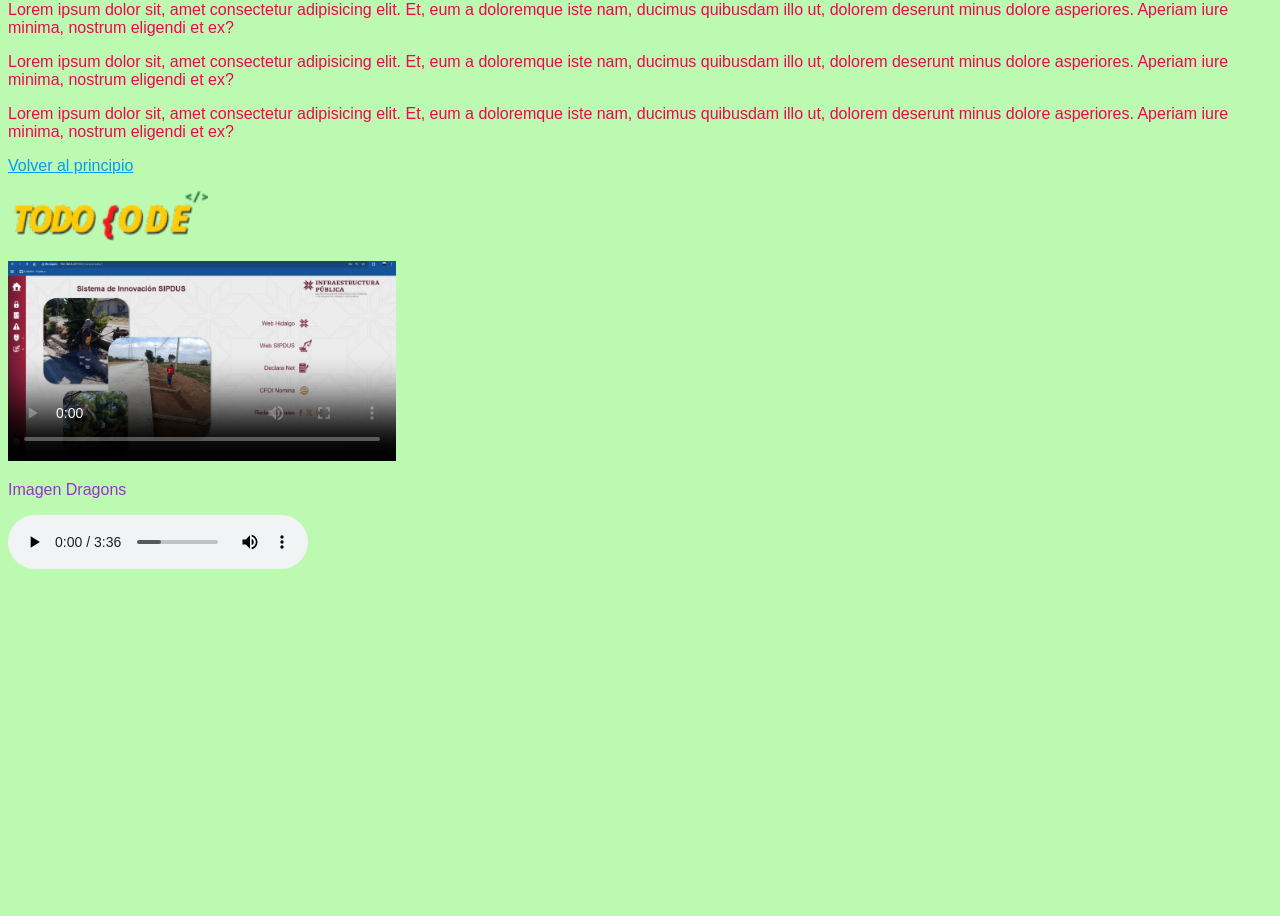
==== commit d702a1e9: "Cambios de color con selectores" ====
--- a/index.html
+++ b/index.html
@@ -19,7 +19,7 @@
     
     <h2 id="Java"><u>JAVA</u></h2>
 
-    <h3 id="java">JAVA SE</h3>
+    <h3 id="Java">JAVA SE</h3>
     <p>Lorem ipsum dolor, sit amet consectetur adipisicing elit. Error neque cumque aliquid dicta! Illum maiores tempora sunt veritatis amet, earum repellat sint fugiat, quas fuga ab illo voluptatem! Repellendus, labore?</p>
     <p>Lorem ipsum dolor sit, amet consectetur adipisicing elit. Et, eum a doloremque iste nam, ducimus quibusdam illo ut, dolorem deserunt minus dolore asperiores. Aperiam iure minima, nostrum eligendi et ex?</p>
     <p>Lorem ipsum dolor sit, amet consectetur adipisicing elit. Et, eum a doloremque iste nam, ducimus quibusdam illo ut, dolorem deserunt minus dolore asperiores. Aperiam iure minima, nostrum eligendi et ex?</p>
--- a/css/estilo.css
+++ b/css/estilo.css
@@ -7,8 +7,8 @@
     color: black;
 }
 
-#java{
-    color: red;
+#Java{
+    color: rgb(38, 0, 255);
 }
 
 h1 {
@@ -25,7 +25,7 @@
 }
 
 a{
-    color: red;
+    color: rgb(3, 155, 243);
 }
 
 p{
